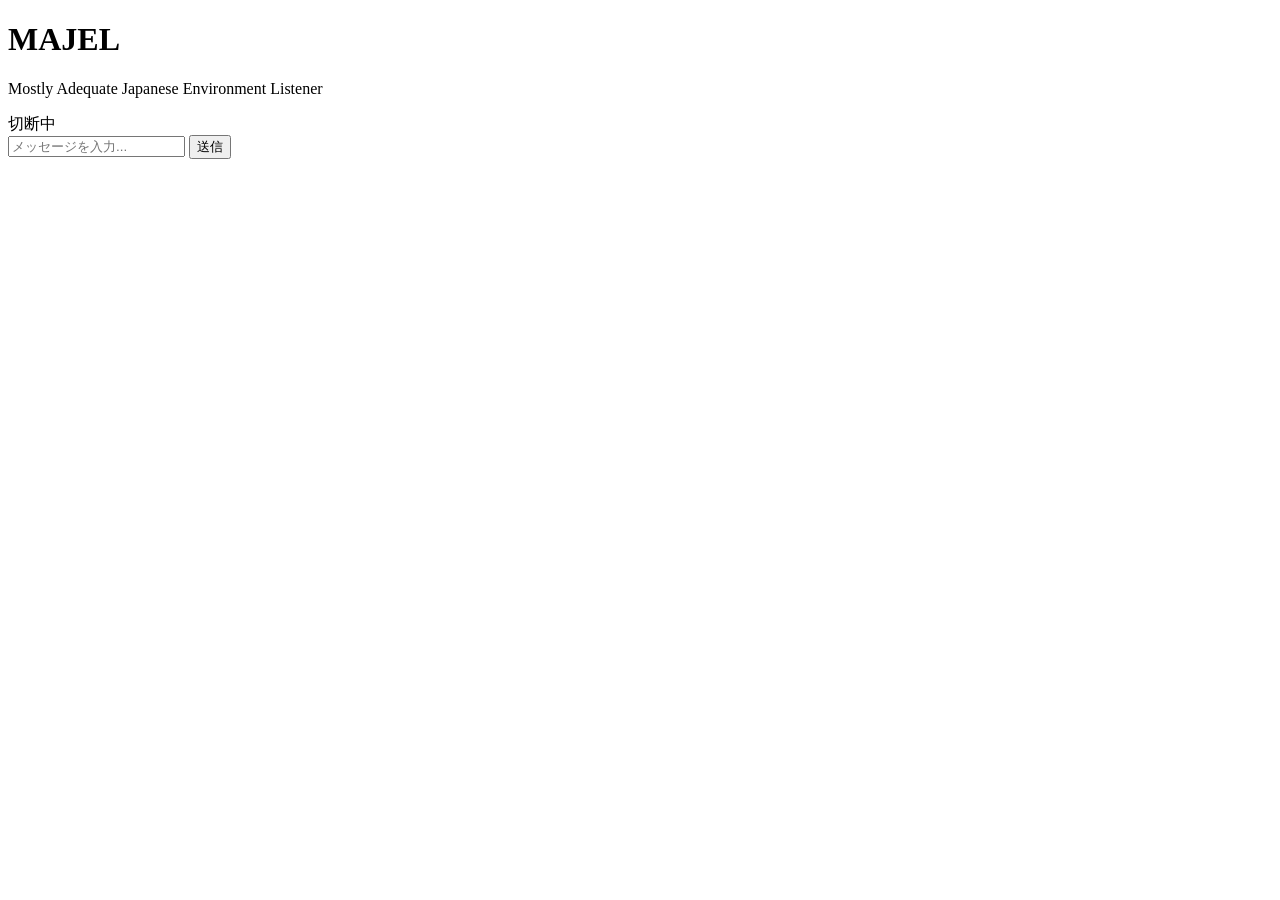
==== static/index.html @ 39990cbc "Add Phase 2 core application: Hono web server with function calling Restructure Phase 0 scripts into" ====
<!DOCTYPE html>
<html lang="ja">
<head>
  <meta charset="UTF-8">
  <meta name="viewport" content="width=device-width, initial-scale=1.0">
  <title>MAJEL</title>
  <link rel="stylesheet" href="/style.css">
</head>
<body>
  <div class="container">
    <h1>MAJEL</h1>
    <p class="subtitle">Mostly Adequate Japanese Environment Listener</p>

    <div id="status" class="status disconnected">切断中</div>

    <div id="log" class="log"></div>

    <form id="ask-form" class="input-area">
      <input type="text" id="message" placeholder="メッセージを入力..." autocomplete="off">
      <button type="submit">送信</button>
    </form>
  </div>

  <script src="/app.js"></script>
</body>
</html>
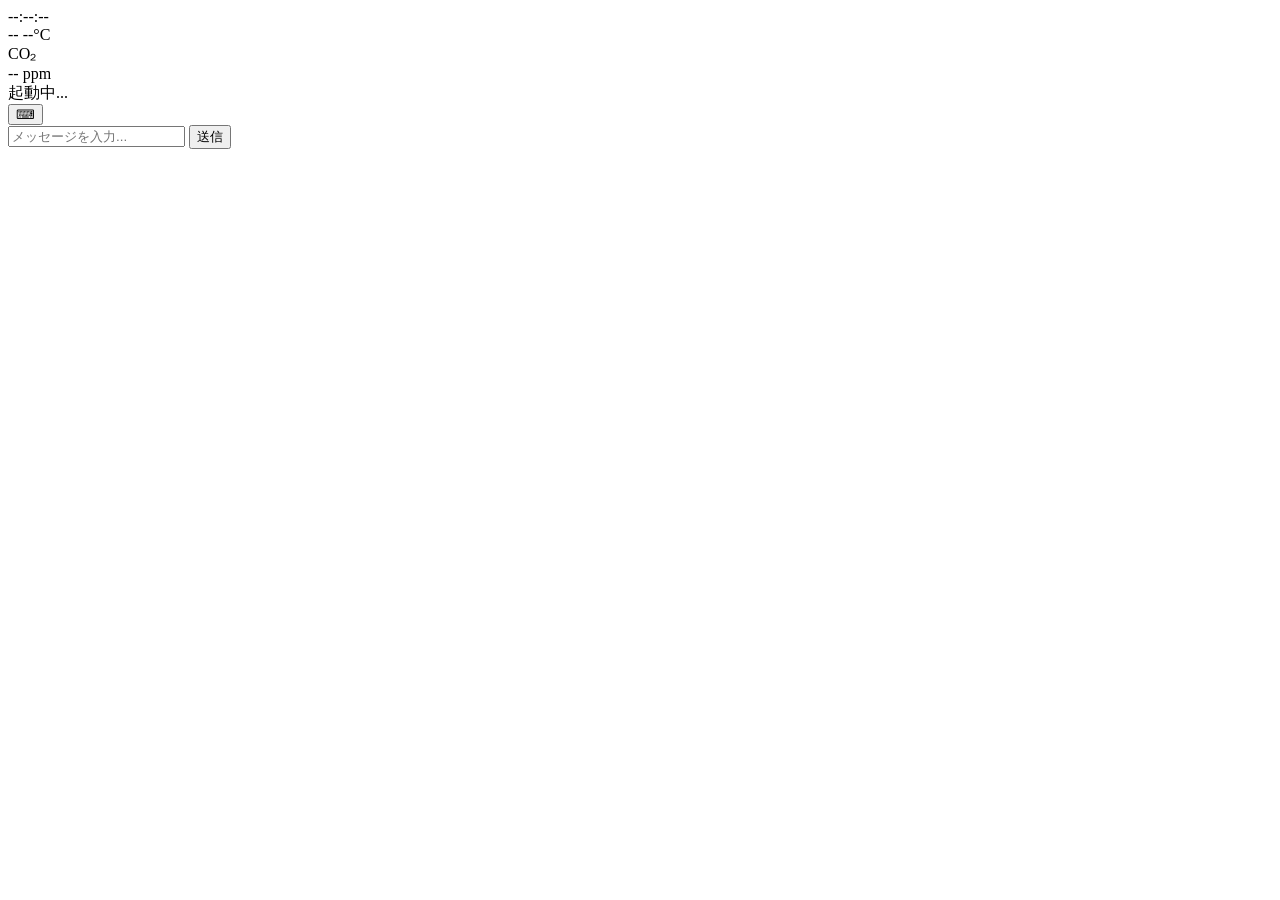
==== commit ab11330c: "Add 800×480 kiosk dashboard UI (Phase 3-4) Replace placeholder UI with CSS Grid dashboard for DSI mo" ====
--- a/static/index.html
+++ b/static/index.html
@@ -2,20 +2,44 @@
 <html lang="ja">
 <head>
   <meta charset="UTF-8">
-  <meta name="viewport" content="width=device-width, initial-scale=1.0">
+  <meta name="viewport" content="width=800, height=480">
   <title>MAJEL</title>
   <link rel="stylesheet" href="/style.css">
 </head>
 <body>
-  <div class="container">
-    <h1>MAJEL</h1>
-    <p class="subtitle">Mostly Adequate Japanese Environment Listener</p>
+  <div class="dashboard">
+    <!-- 時刻 + 天気 -->
+    <div class="top-bar">
+      <div class="clock" id="clock">--:--:--</div>
+      <div class="weather">
+        <span class="weather-icon" id="weather-icon">--</span>
+        <span class="weather-temp" id="weather-temp">--°C</span>
+      </div>
+    </div>
 
-    <div id="status" class="status disconnected">切断中</div>
+    <!-- CO2 + ミニグラフ -->
+    <div class="middle">
+      <div>
+        <div class="co2-label">CO₂</div>
+        <div class="co2-value" id="co2-value">-- ppm</div>
+      </div>
+      <div class="co2-graph" id="co2-graph"></div>
+    </div>
 
-    <div id="log" class="log"></div>
+    <!-- 直近の応答 -->
+    <div class="response" id="response"></div>
 
-    <form id="ask-form" class="input-area">
+    <!-- ステータスバー -->
+    <div class="status-bar">
+      <div class="status-dot" id="status-dot"></div>
+      <span class="status-label" id="status-label">起動中...</span>
+    </div>
+  </div>
+
+  <!-- テキスト入力（トグル式） -->
+  <button class="input-toggle" id="input-toggle" title="テキスト入力">⌨</button>
+  <div class="input-panel" id="input-panel">
+    <form class="input-area" id="ask-form">
       <input type="text" id="message" placeholder="メッセージを入力..." autocomplete="off">
       <button type="submit">送信</button>
     </form>
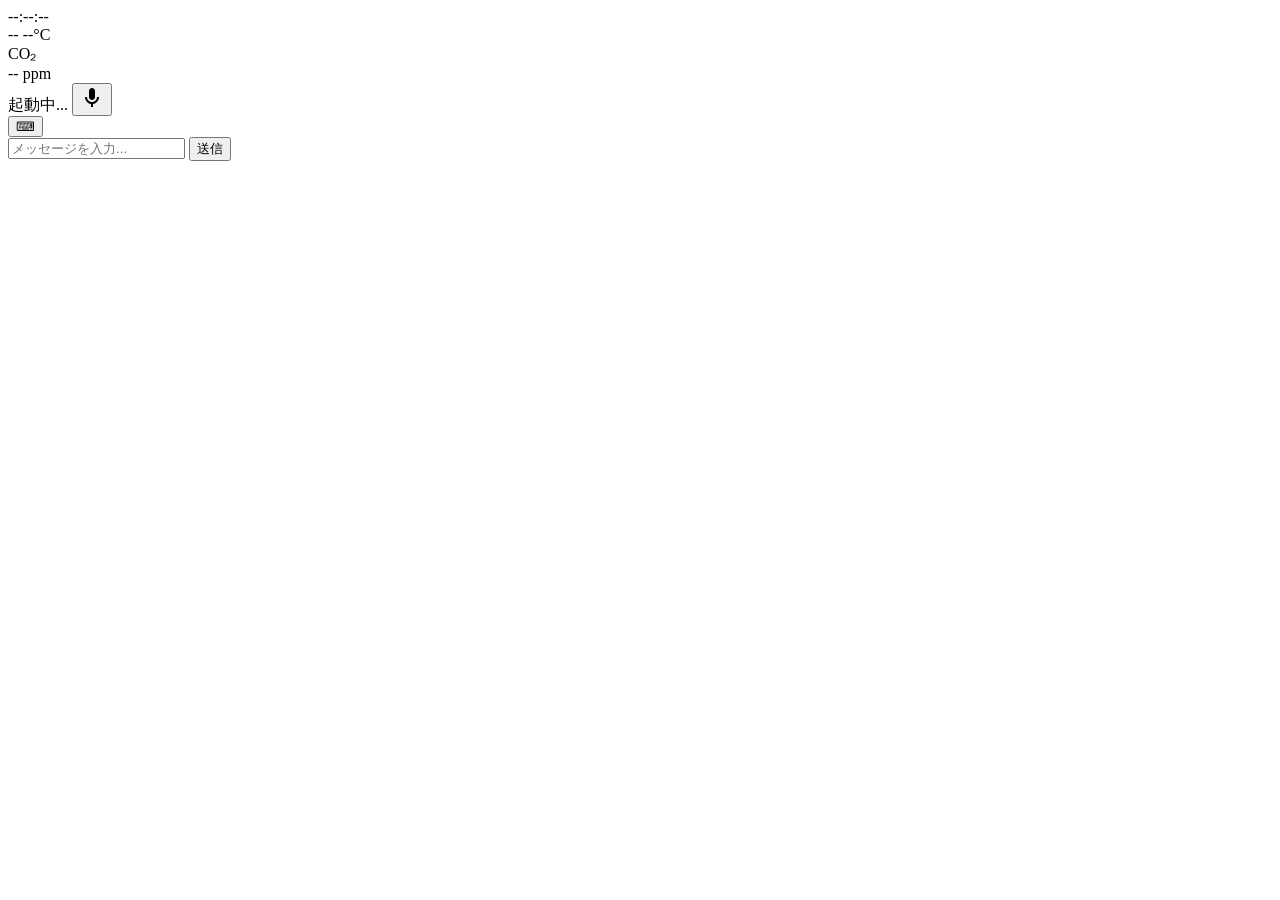
==== commit 05df8e08: "Add display scheduler, mic button, and UX polish (Phase 5-3/4/6) Display schedule service evaluates " ====
--- a/static/index.html
+++ b/static/index.html
@@ -33,6 +33,12 @@
     <div class="status-bar">
       <div class="status-dot" id="status-dot"></div>
       <span class="status-label" id="status-label">起動中...</span>
+      <button class="mic-button" id="mic-button" title="音声入力">
+        <svg viewBox="0 0 24 24" width="24" height="24" fill="currentColor">
+          <path d="M12 14c1.66 0 3-1.34 3-3V5c0-1.66-1.34-3-3-3S9 3.34 9 5v6c0 1.66 1.34 3 3 3z"/>
+          <path d="M17 11c0 2.76-2.24 5-5 5s-5-2.24-5-5H5c0 3.53 2.61 6.43 6 6.92V21h2v-3.08c3.39-.49 6-3.39 6-6.92h-2z"/>
+        </svg>
+      </button>
     </div>
   </div>
 
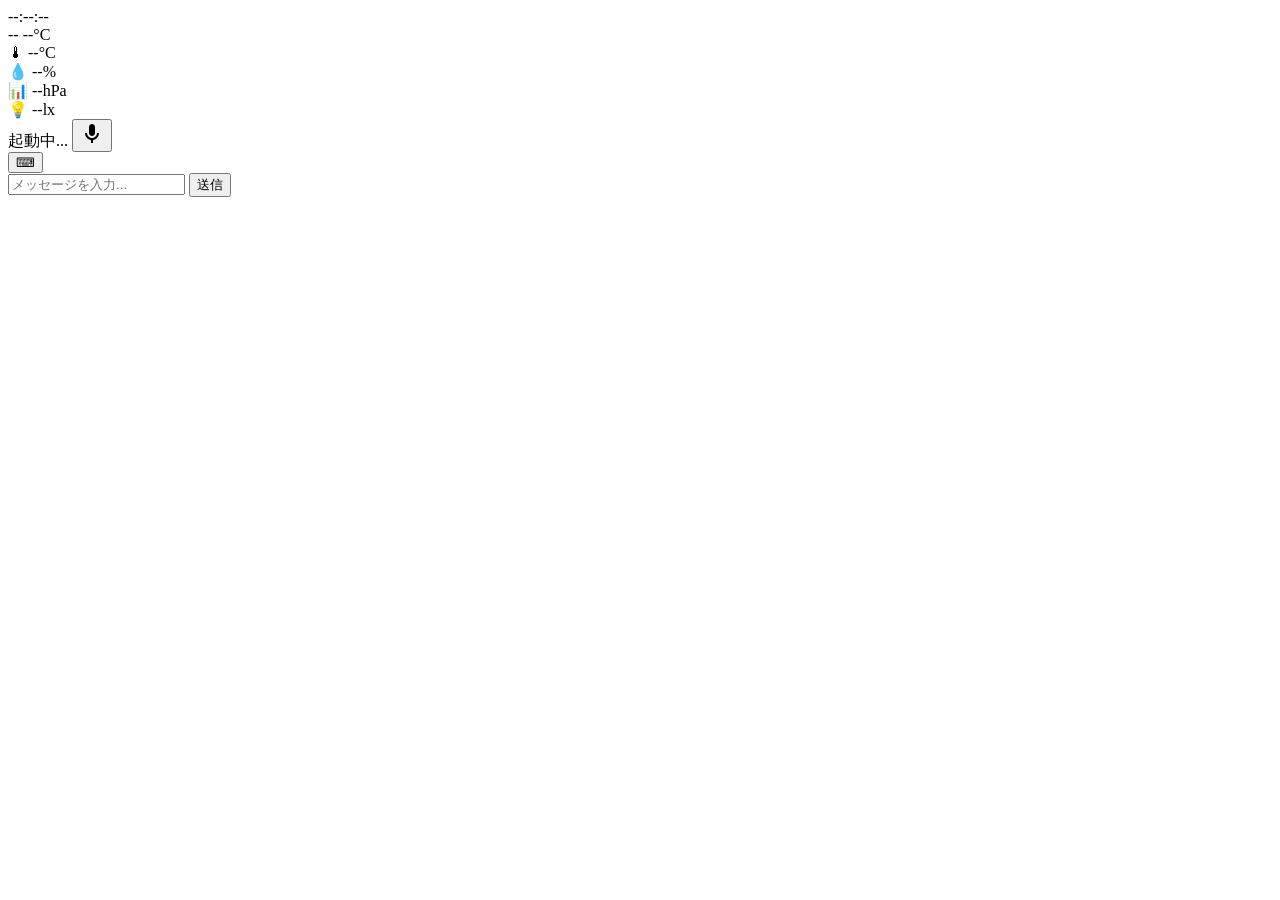
==== commit 0edaefa4: "Replace CO2 sensor with environment sensors (Phase 4) Migrate from single CO2 sensor to 3 environmen" ====
--- a/static/index.html
+++ b/static/index.html
@@ -17,13 +17,29 @@
       </div>
     </div>
 
-    <!-- CO2 + ミニグラフ -->
+    <!-- 環境センサー -->
     <div class="middle">
-      <div>
-        <div class="co2-label">CO₂</div>
-        <div class="co2-value" id="co2-value">-- ppm</div>
+      <div class="sensor-row">
+        <div class="sensor-item">
+          <span class="sensor-icon">🌡</span>
+          <span class="sensor-value" id="sensor-temp">--°C</span>
+        </div>
+        <div class="sensor-item">
+          <span class="sensor-icon">💧</span>
+          <span class="sensor-value" id="sensor-humidity">--%</span>
+        </div>
+        <div class="sensor-item">
+          <span class="sensor-icon">📊</span>
+          <span class="sensor-value" id="sensor-pressure">--hPa</span>
+        </div>
       </div>
-      <div class="co2-graph" id="co2-graph"></div>
+      <div class="sensor-row">
+        <div class="sensor-item">
+          <span class="sensor-icon">💡</span>
+          <span class="sensor-value" id="sensor-light">--lx</span>
+        </div>
+        <div class="light-graph" id="light-graph"></div>
+      </div>
     </div>
 
     <!-- 直近の応答 -->
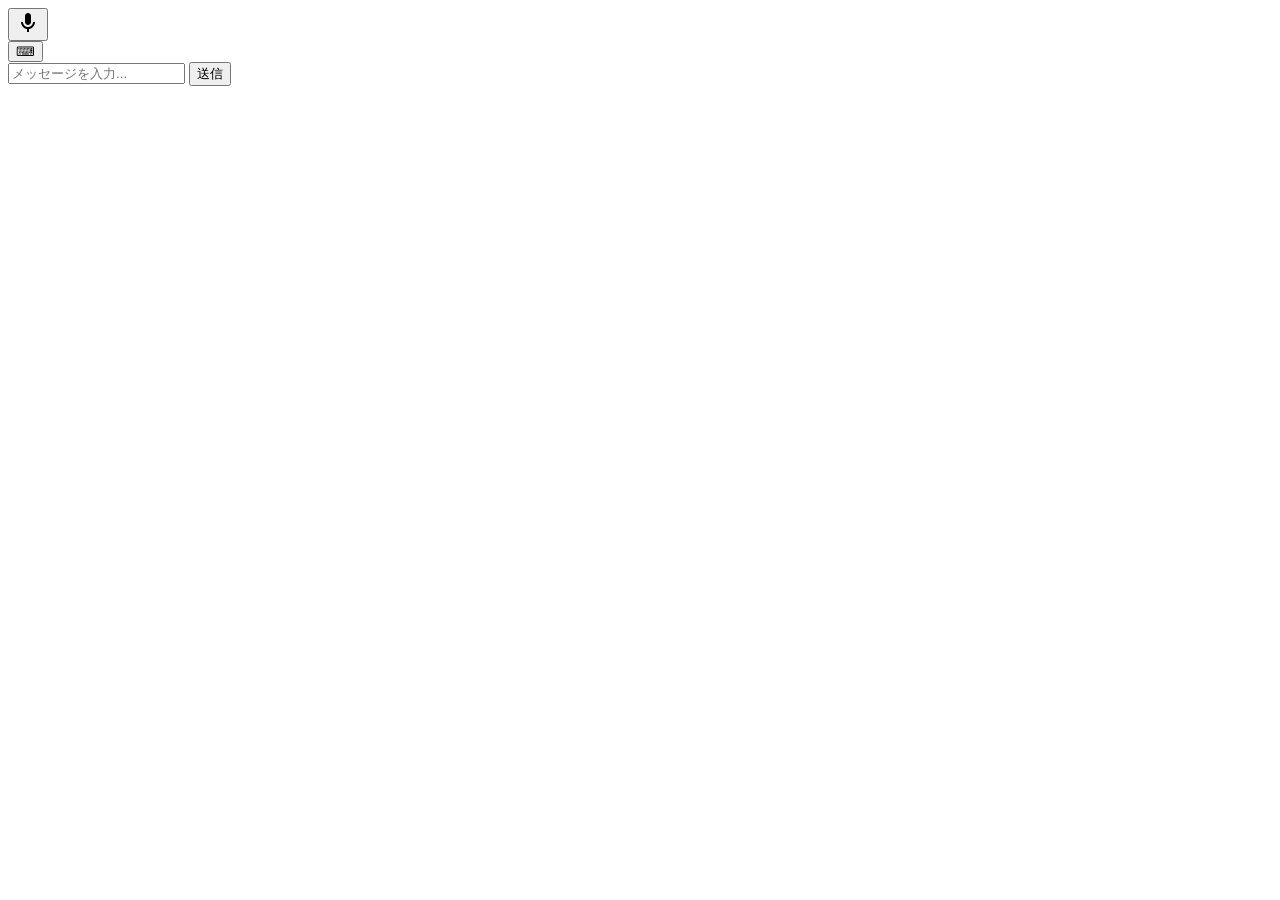
==== commit 9537f65d: "Migrate UI to Web Components with pure function extraction Extract reusable logic into static/lib/ (" ====
--- a/static/index.html
+++ b/static/index.html
@@ -10,45 +10,23 @@
   <div class="dashboard">
     <!-- 時刻 + 天気 -->
     <div class="top-bar">
-      <div class="clock" id="clock">--:--:--</div>
+      <majel-clock></majel-clock>
       <div class="weather">
-        <span class="weather-icon" id="weather-icon">--</span>
-        <span class="weather-temp" id="weather-temp">--°C</span>
+        <majel-weather></majel-weather>
       </div>
     </div>
 
     <!-- 環境センサー -->
     <div class="middle">
-      <div class="sensor-row">
-        <div class="sensor-item">
-          <span class="sensor-icon">🌡</span>
-          <span class="sensor-value" id="sensor-temp">--°C</span>
-        </div>
-        <div class="sensor-item">
-          <span class="sensor-icon">💧</span>
-          <span class="sensor-value" id="sensor-humidity">--%</span>
-        </div>
-        <div class="sensor-item">
-          <span class="sensor-icon">📊</span>
-          <span class="sensor-value" id="sensor-pressure">--hPa</span>
-        </div>
-      </div>
-      <div class="sensor-row">
-        <div class="sensor-item">
-          <span class="sensor-icon">💡</span>
-          <span class="sensor-value" id="sensor-light">--lx</span>
-        </div>
-        <div class="light-graph" id="light-graph"></div>
-      </div>
+      <majel-sensors></majel-sensors>
     </div>
 
     <!-- 直近の応答 -->
-    <div class="response" id="response"></div>
+    <majel-response class="response"></majel-response>
 
     <!-- ステータスバー -->
     <div class="status-bar">
-      <div class="status-dot" id="status-dot"></div>
-      <span class="status-label" id="status-label">起動中...</span>
+      <majel-status></majel-status>
       <button class="mic-button" id="mic-button" title="音声入力">
         <svg viewBox="0 0 24 24" width="24" height="24" fill="currentColor">
           <path d="M12 14c1.66 0 3-1.34 3-3V5c0-1.66-1.34-3-3-3S9 3.34 9 5v6c0 1.66 1.34 3 3 3z"/>
@@ -67,6 +45,6 @@
     </form>
   </div>
 
-  <script src="/app.js"></script>
+  <script type="module" src="/app.js"></script>
 </body>
 </html>
